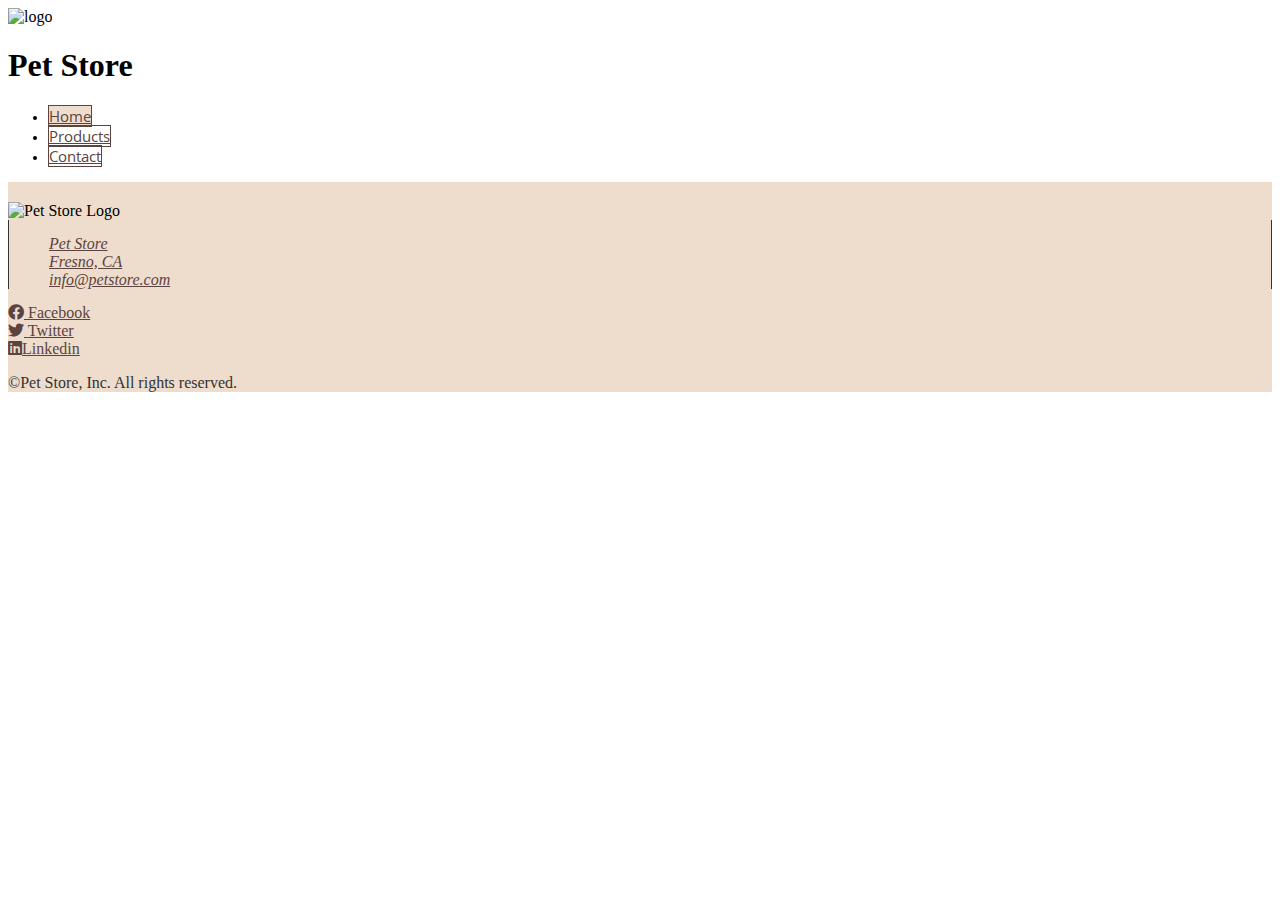
==== contact.html @ ad707916 "started process for contact page.  added a contact.hml, created a contact.css and linked it to my co" ====
<!DOCTYPE html>
<html lang="en">
<head>
	<meta charset="UTF-8">
	<meta name="viewport" content="width=device-width, initial-scale=1.0">
	<title>Pet Store</title>
	<link rel="stylesheet" href="css/bootstrap.min.css">
	<link rel="stylesheet" href="css/all.min.css">
    <link rel="stylesheet" href="css/styles.css">
    <link rel="stylesheet" href="css/contact.css">
</head>
<body>

	<!-- NAV BAR -->
		<div class="container">
			<header class="row">
				<div class="col-xs-8 col-sm-4 col-md-6 centered">
					<img src="img/petstore_logo.png" alt="logo" class="pull-left logo">
					<h1 class="pull-left text-center">Pet Store</h1>
				</div>
				<nav class="col-xs-12 col-sm-7 col-md-6">
					<ul class="nav nav-pills pull-right">
						<li role="presentation" class="active">
							<a href="#">Home</a>
						</li>
						<li role="presentation">
							<a href="#">Products</a>
						</li>
						<li role="presentation">
							<a href="contact.html">Contact</a></li>
					</ul>
				</nav>
			</header>
		</div>	


    <!-- END OF NAV BAR -->
    




    	<!-- FOOTER -->

	<footer class="container-fluid">
    	<div class="row centered">
			<div class="col-xs-6 col-sm-1 col-sm-offset-1"><img src="img/petstore_logo.png" alt="Pet Store Logo" class="logo">
			</div>
		
			<div class="col-xs-6 col-sm-3 col-sm-offset-1 contact_info">
				<address>
					<a href="#">
						Pet Store<br>Fresno, CA<br>
					</a><a href="#">info@petstore.com</a>
				</address>
			</div>

			<div class="col-sm-2 social">
				<a href="#">
					<i class="fab fa-facebook"></i>
					<span class="hidden-xs">Facebook</span>
					<br class="hidden-xs">
				</a>
				<a href="#">
					<i class="fab fa-twitter"></i>
					<span class="hidden-xs">Twitter</span>
					<br class="hidden-xs">
				</a>
				
				<a href="#"><i class="fab fa-linkedin"></i><span class="hidden-xs">Linkedin</span>
				</a>
			</div>

		</div>
		
		<div class="row">
			<div class="col-sm-12 fine_print text-center">
				<p>&copy;Pet Store, Inc. All rights reserved.</p>
			</div>
		</div>	

	</footer>

	<!-- tests -->
	<!-- END FOOTER -->

	<!-- scripts -->
	<script src="https://ajax.googleapis.com/ajax/libs/jquery/1.11.3/jquery.min.js"></script>
	<script src="js/bootstrap.min.js"></script>
</body>
</html>
---- css/styles.css ----
@import url(http://fonts.googleapis.com/css?family=Satisfy|Open+Sans:400,300,700);

.logo {
    width: 90px;
}

/* JUMBOTRON SECTION */

.jumbotron {
    background-image: url("../img/hero.jpg");
    background-size: cover;
    background-position: center;
    height: 450px;
}

.jumbotron h2 {
    font-family: 'Open Sans', sans-serif;
    font-weight: 300;
    color: white;
}

.header h1 {
    color: #c9c983;
    font-family: 'Satisfy', cursive;
    margin-top: 20px;
}

.nav-pills > li.active > a {
    color: #5c433f;
    background-color: #eeddcd;
}

/* hover effects */

.nav-pills > li.active > a:hover, .product button: hover, footer a:hover {
    background-color:#edf1f4;
    color: #5c433f;
}

nav li {
    font-size: 15px;
}

li a {
    color: #5c433f;
    border: 1px solid;
    font-family: 'Open Sans', sans-serif;
    font-weight: 400;
}

a:hover {
    text-decoration: none;
}

nav {
    top: 20px;
}

.featured {
    margin-bottom: 60px;
}

.product {
    background-color: #eeddcd;
    border-radius: 5%;
    border: 5px solid rgb(252, 252, 252)
}

.img_box {
    margin: 10px 0px;
}

.product button {
    margin-bottom: 10px;
    background-color: rgb(252,252,252);
    border: 1px solid #5c433f;
}

aside a, 
footer {
    background-color: #eeddcd;
}

footer {
    padding-top: 20px;
    max-height: 100%;
}

footer a {
    color: #5c433f;
}

footer img {
    height: 90px;
}

.contact_info {
    padding-top: 15px;
    padding-left: 40px;
    border-right: 1px solid #333;
    border-left: 1px solid #333;
}

.social,
.contact_info {
    padding-top: 15px;
}

footer .fine_print {
    margin-top: 10px;
    margin-bottom: 15px;
    color: #333;
}

@media(max-width: 768px) {
    .centered {
        float: none;
        margin: 0 auto;
    }

    nav {
        padding-top: 0px;
        padding-bottom: 10px;
        top: 5px;
    }

    .social {
        margin: 20px 10px 0px;
    }

    aside {
        margin-bottom: 60px;
    }
}
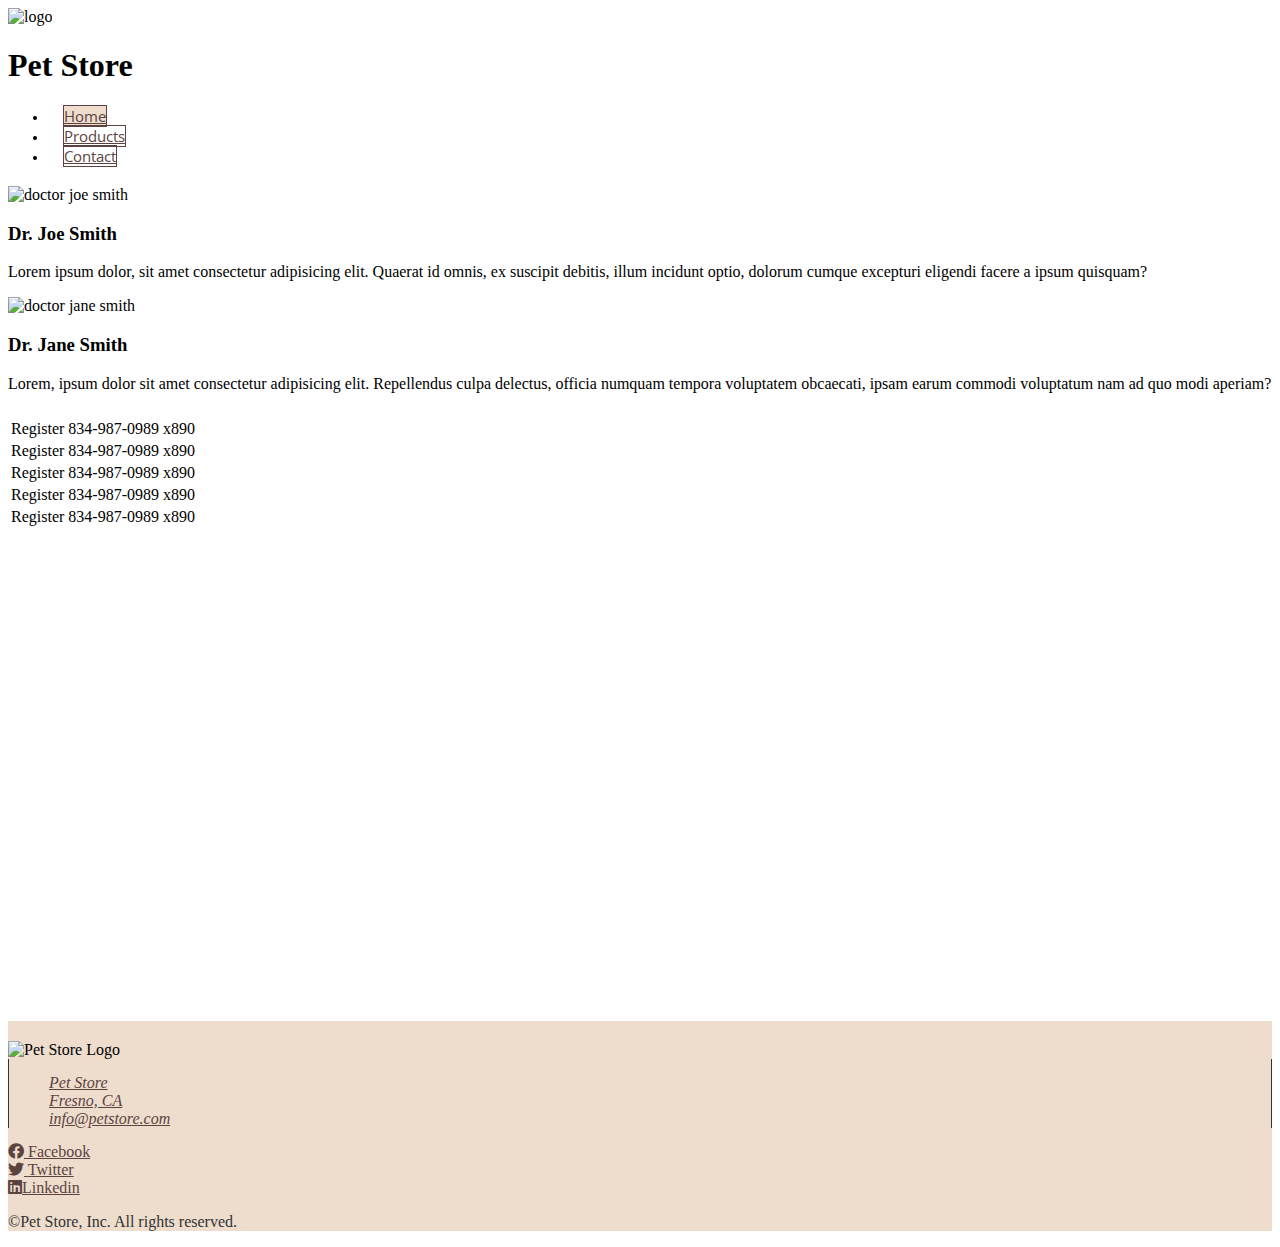
==== commit 23e62e5f: "finished contact page" ====
--- a/contact.html
+++ b/contact.html
@@ -36,11 +36,88 @@
 
     <!-- END OF NAV BAR -->
     
+<div class="container content">
+    <div class="row">
+        <div class="col-sm-12 col-md-6">
+            <div class="row">
+                <div class="col-xs-6 col-sm-4"><img src="img/doctor1.jpg" alt="doctor joe smith" class="img-responsive"></div>
+                <div class=""></div>
+                <col-xs-6 class="col-sm-8">
+                    <h3>Dr. Joe Smith</h3>
+                </col-xs-6>
+                <div class="col-xs-12 col-sm-8">
+                    <p>Lorem ipsum dolor, sit amet consectetur adipisicing elit. Quaerat id omnis, ex suscipit debitis, illum incidunt optio, dolorum cumque excepturi eligendi facere a ipsum quisquam?</p>
+                </div>
+            </div>
+    <div class="row">
+        <div class="col-xs-6 col-sm-4">
+            <img src="img/doctor2.jpg" alt="doctor jane smith" class="img-responsive"></div>
+                <div class=""></div>
+                <col-xs-6 class="col-sm-8">
+                    <h3>Dr. Jane Smith</h3>
+                </col-xs-6>
+                <div class="col-xs-12 col-sm-8">
+                    <p>Lorem, ipsum dolor sit amet consectetur adipisicing elit. Repellendus culpa delectus, officia numquam tempora voluptatem obcaecati, ipsam earum commodi voluptatum nam ad quo modi aperiam?</p>
+                </div>
+            </div>
+
+            <div class="row">
+                <table class="table table-striped">
+                    <thead>
+                        <tr>
+                            <th></th>
+                            <th></th>
+                            <th></th>
+                        </tr>
+                    </thead>
+                    <tbody>
+                        <tr>
+                            <td>Register</td>
+                            <td>834-987-0989</td>
+                            <td>x890</td>
+                        </tr>
+                        <tr>
+                            <td>Register</td>
+                            <td>834-987-0989</td>
+                            <td>x890</td>
+                        </tr>
+                        <tr>
+                            <td>Register</td>
+                            <td>834-987-0989</td>
+                            <td>x890</td>
+                        </tr>
+                        <tr>
+                            <td>Register</td>
+                            <td>834-987-0989</td>
+                            <td>x890</td>
+                        </tr>
+                        <tr>
+                            <td>Register</td>
+                            <td>834-987-0989</td>
+                            <td>x890</td>
+                        </tr>
+                    </tbody>
+                </table>
+            </div>
+        </div>
+
+        <div class="col-sm-12 col-sm-6">
+            <div class="row"><iframe src="https://www.google.com/maps/embed?pb=!1m18!1m12!1m3!1d3197.6040610980476!2d-119.78797104995618!3d36.73206927913476!2m3!1f0!2f0!3f0!3m2!1i1024!2i768!4f13.1!3m3!1m2!1s0x809460a5cfdf4b6b%3A0xab092ce50c284a0a!2sBitwise+Industries!5e0!3m2!1sen!2sus!4v1563849008489!5m2!1sen!2sus" width="600" height="450" frameborder="0" style="border:0" allowfullscreen></iframe></div>
+            <div class="row"><img src="img/cat.jpg" alt="" class="img-responsive pet_img pull-left"><img src="img/dog.jpg" alt="" class="img-responsive pull-right pet_img"></div>
+        </div>
+
+    </div>
+</div>
 
 
 
 
-    	<!-- FOOTER -->
+
+
+
+
+
+    <!-- FOOTER -->
 
 	<footer class="container-fluid">
     	<div class="row centered">
--- a/css/contact.css
+++ b/css/contact.css
@@ -0,0 +1,12 @@
+.content {
+    margin-top: 20px;
+    margin-bottom: 20px;
+}
+
+table {
+    margin-top: 20px;
+}
+
+nav li {
+    padding: 0em 1em;
+}